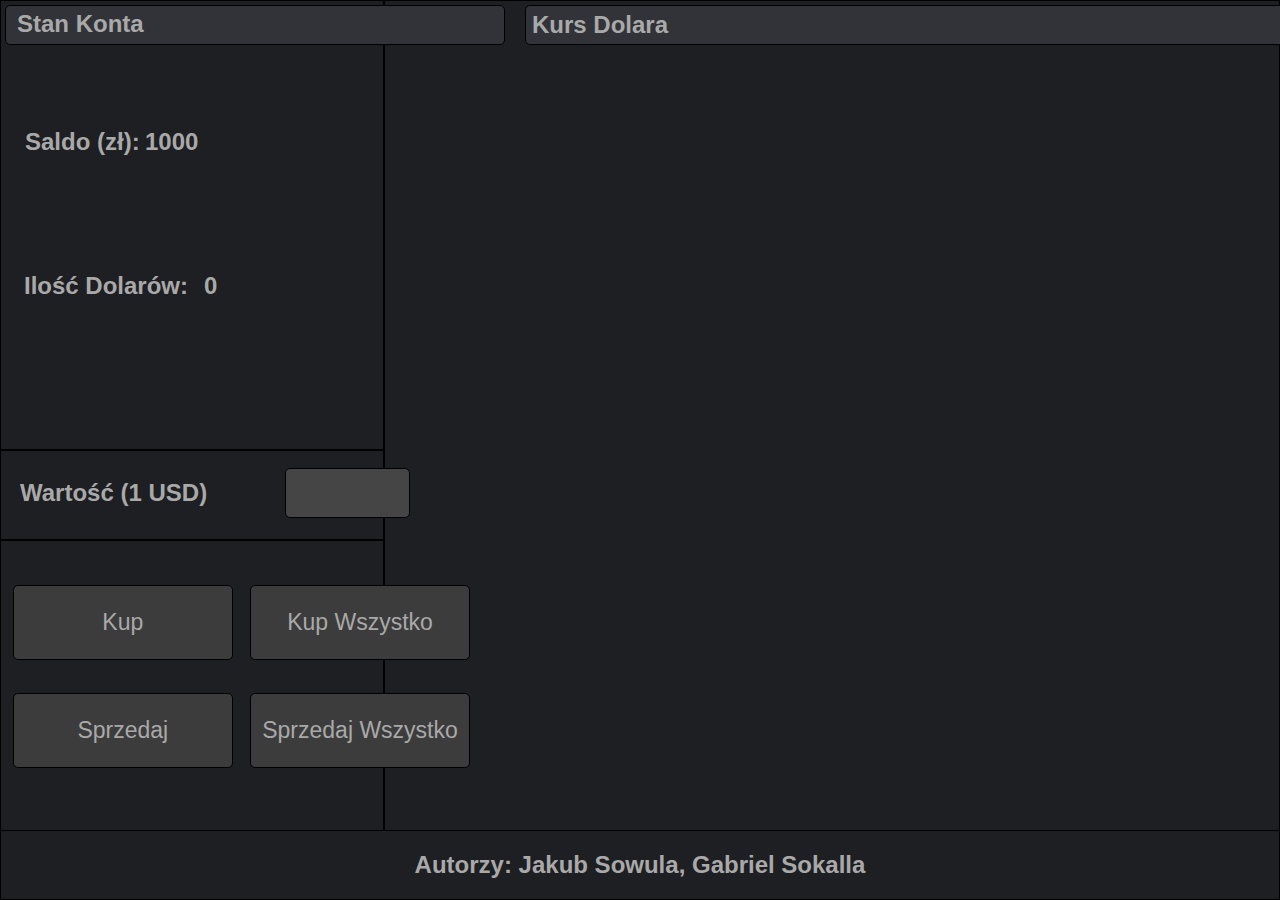
==== minigielda.html @ 3772ba65 "Add html, css" ====
<!DOCTYPE html>
<html lang="pl">
<head>
  <meta charset="UTF-8">
  <meta name="viewport" content="width=device-width, initial-scale=1.0">
  <link rel="stylesheet" href="styl.css">
  <script src="skrypt.js"></script>
  <title>minigiełda</title>
</head>
<body>
  <div id="kurs_waluty">
    <div id="okres_czasu">
      <h2 id="kurs_krypto">Kurs Dolara</h2>
      <canvas id="wykresCanvas" width="800" height="400"></canvas>
    </div>
    <form>
      <datalist id="select_crypto">
        <!-- Dynamically filled via JS -->
      </datalist>
    </form>
  </div>

  <div id="konto_wykres">
    <div id="wykres_konta"></div>
    <div id="okres_czasu1">
      <h2 id="wykres_h2">Stan Konta</h2>
      <h2 id="ilosc_saldo">Saldo (zł):<span id="wartosc_saldo">1000</span></h2>
      <h2 id="ilosc_krypto">Ilość Dolarów: <span id="ilosc_k">0</span></h2>
    </div>
  </div>

  <div id="krypto_pln">
    <h2 id="h2_1">Wartość (1 USD)</h2>
    <input type="text" id="przeliczanie" class="dark_input" readonly>
    <datalist id="krypto_wybierz">
      <!-- Dynamically filled via JS -->
    </datalist>


      

  </div>

  <div id="saldo">

      <div id="styl1"><button onclick="kup()">Kup</button></div>
      <div id="styl2"><button onclick="sprzedaj()">Sprzedaj</button></div>   
      <div id="styl3"><button onclick="kup_w()">Kup Wszystko</button></div>
      <div id="styl4"><button onclick="sprzedaj_w()">Sprzedaj Wszystko</button></div>

  </div>



  <div id="stopka"><h2>Autorzy: Jakub Sowula, Gabriel Sokalla</h2></div>
</body>
</html>
---- styl.css ----
*{
    box-sizing: border-box;
    color: darkgray;
}
h2,h3{
    font-family: 'Trebuchet MS', 'Lucida Sans Unicode', 'Lucida Grande', 'Lucida Sans', Arial, sans-serif;
}

body{
    width: 100vw;
     height: 100vh;
    margin: 0px;
}
#konto_wykres{
    width: 30%;
    height: 50%;
}
#krypto_pln{
    width: 30%;
    height: 10%;
}
#saldo{
    width: 30%;
    height: 37%;
}
#przyciski{
    width: 30%;
    height: 20%;
}
#kurs_waluty{
    float: right;
    width: 70%;
    height: 97%;
}
#stopka{
    position: absolute;
    bottom: 0%;
    width: 100%;
    float: left;
    text-align: center;
}
#konto_wykres, #krypto_pln, #saldo, #kurs_waluty, #stopka, #przyciski
{
    background-color: rgb(30,31,34);
    border: 1px solid black;
}
#input_crypto{
    position: absolute;
    top: 10%;
    right: 1%;
}
button {
    font-size: 23px;
    background-color: rgb(60,60,60);
    border: 1px solid black;
    border-radius: 5px;
    width: 220px;
    height: 75px;
}
button:hover{
    background: rgb(69, 69, 69);
    transition: 0.1s;
    cursor: pointer;
 }
 #przycisk{
    background-color:rgb(43,45,49);
    position: absolute;
    top: 6.2%;
    left: 36.96%;
    transform: translateX(-50%);
    width: 219px;
    height: 40px;
    font-size: 16px;
    text-align: center;
    border: 1px solid #000000;
    border-radius: 5px;

  }
  .dark_input{
    background-color: rgb(69,69,69);
    border: 1px solid black;
    float: left;
    border-radius: 5px;
     width: 210px;
     height: 30px;
  }
  #styl1, #styl2, #styl3, #styl4{
    position: absolute;
  }

#styl1{
    position: absolute;
    top: 65%;
    left: 1%;
}
#styl2{
    position: absolute;
    top: 77%;
    left: 1%;
}
#styl3{
    position: absolute;
    top: 65%;
    left: 250px;
}
#styl4{
    position: absolute;
    top: 77%;
    left: 250px;
}
#waluta{
    position: absolute;
    top: 53.5%;
    left: 140px;
    background-color: rgb(69,69,69);
    border: 1px solid black;
    float: left;
    border-radius: 5px;
}
#przeliczanie{
    position: absolute;
    top: 52%;
    left: 285px;
    width: 125px;
    height: 50px;
}

#na{
    position: absolute;
    top: 53.5%;
    left: 248px;
    width: 50px;
    height: 20px;
    text-align: c;
}
#krypto_wybierz{
    position: absolute;
    top: 53.5%;
    left: 302px;
    width: 50px;
    height: 20px;
}
#wynik{
    position: absolute;
    top: 53.5%;
    left: 355px;
    width: 50px;
    height: 20px;
}
#svg_tlo{
    background-color: rgb(60,60,60);
    position: absolute;
    top: 51.1%;
    left: 442px;
    transform: translateX(-50%);
    width: 65px;
    height: 60px;
    font-size: 16px;
    text-align: center;
    border: 1px solid #000000;
    border-radius: 5px;

}
#svg_tlo:hover{
    background-color: rgb(69,69,69);
}
#svg{
    position: absolute;
    top: 50.6%;
    left: 410px;
}
#svg:hover{
    display: none;
    cursor: pointer;
}
#wartosc_saldo{
    position: absolute;
    left: 120px;
}
#ilosc_saldo{
    position: absolute;
    top: 12%;
    left: 25px;
}
#ilosc_krypto{
    position: absolute;
    top: 28%;
    left: 24px;
}
#ilosc_k{
    position: absolute;
    left: 180px;
}
#okres_czasu{
    border: 1px solid black;
    background-color:rgb(49,51,56);
    position: absolute;
    border-radius: 5px;
    top: 5px;
    left: 525px;
    width: 1194px;
    height: 40px;
}
#czas_nazwa{
    position: absolute;
    top: -11px;
    right: 180px;
}
#przycisk_d, #przycisk_w, #przycisk_m,
#przycisk_y, #przycisk_all{
    position: absolute;
    top: 4px;
    width: 30px;
    height: 30px;
}

#przycisk_d{
    position: absolute;
    right: 145px;
}
#przycisk_w{
    position: absolute;
    right: 110px;
}
#przycisk_m{
    position: absolute;
    right: 75px;
}
#przycisk_y{
    position: absolute;
    right: 40px;
}
#przycisk_all{
    position: absolute;
    right: 5px;
}
#kurs_krypto{
    position: absolute;
    top: -15px;
    right: 1050px;
}
#wykres_konta{
    border: 1px solid black;
    background-color: rgb(49,51,56);
    position: absolute;
    border-radius: 5px;
    top: 5px;
    left: 5px;
    width: 500px;
    height: 40px;
}
#czas_nazwa1{
    position: absolute;
    top: -4px;
    left: 190px;
}
#przycisk_d1, #przycisk_w1, #przycisk_m1,
#przycisk_y1, #przycisk_all1{
    position: absolute;
    top: 10px;
    width: 30px;
    height: 30px;
}
#przycisk_d1{
    position: absolute;
    left: 303px;
}
#przycisk_w1{
    position: absolute;
    left: 338px;
}
#przycisk_m1{
    position: absolute;
    left: 373px;
}
#przycisk_y1{
    position: absolute;
    left: 408px;
}
#przycisk_all1{
    position: absolute;
    left: 443px;
}
#wykres_h2{
    position: absolute;
    top: -10px;
    left: 17px;
}
#h2_1{
    position: absolute;
    top: 51%;
    left: 20px;
}
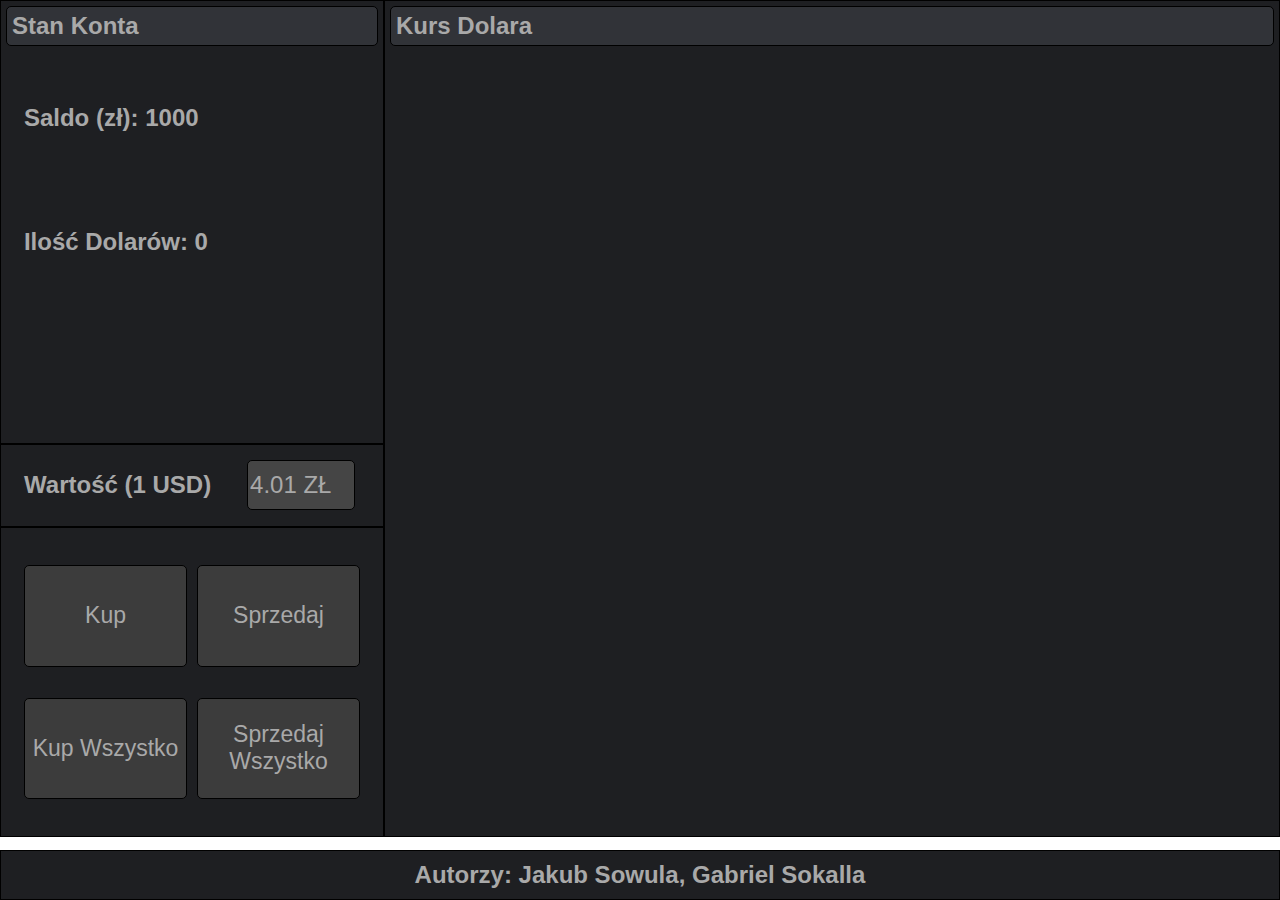
==== commit aff90f05: "Do fluffin' half the work and make the code readable for once" ====
--- a/minigielda.html
+++ b/minigielda.html
@@ -8,50 +8,65 @@
   <title>minigiełda</title>
 </head>
 <body>
-  <div id="kurs_waluty">
-    <div id="okres_czasu">
-      <h2 id="kurs_krypto">Kurs Dolara</h2>
-      <canvas id="wykresCanvas" width="800" height="400"></canvas>
+  <div id="main">
+    <div id="graphValueUSD">
+      <h2 class="titleBar">Kurs Dolara</h2>
+      <div id="wykresCanvas"></div>
     </div>
-    <form>
-      <datalist id="select_crypto">
-        <!-- Dynamically filled via JS -->
-      </datalist>
-    </form>
-  </div>
+    <div id="leftBlock">
 
-  <div id="konto_wykres">
-    <div id="wykres_konta"></div>
-    <div id="okres_czasu1">
-      <h2 id="wykres_h2">Stan Konta</h2>
-      <h2 id="ilosc_saldo">Saldo (zł):<span id="wartosc_saldo">1000</span></h2>
-      <h2 id="ilosc_krypto">Ilość Dolarów: <span id="ilosc_k">0</span></h2>
-    </div>
-  </div>
+      <div id="userInfo">
+        <h2 class="titleBar">Stan Konta</h2>
+        <h2 class="saldo">Saldo (zł): <span id="numSaldoPLN">1000</span></h2>
+        <h2 class="saldo">Ilość Dolarów: <span id="numSaldoUSD">0</span></h2>
+      </div>
 
-  <div id="krypto_pln">
-    <h2 id="h2_1">Wartość (1 USD)</h2>
-    <input type="text" id="przeliczanie" class="dark_input" readonly>
-    <datalist id="krypto_wybierz">
-      <!-- Dynamically filled via JS -->
-    </datalist>
+      <div id="valueUSD">
+        <h2 id="h2_1">Wartość (1 USD)</h2>
+        <input type="text" id="convertedPrice" class="dark_input" readonly>
+      </div>
+    
+
+        <div id="actionMenu">
+            <button class="userButton" onclick="kup()">Kup</button>
+            <button class="userButton" onclick="sprzedaj()">Sprzedaj</button>
+            <button class="userButton" onclick="kup_w()">Kup Wszystko</button>
+            <button class="userButton" onclick="sprzedaj_w()">Sprzedaj Wszystko</button>
+        </div>
 
 
-      
-
-  </div>
-
-  <div id="saldo">
-
-      <div id="styl1"><button onclick="kup()">Kup</button></div>
-      <div id="styl2"><button onclick="sprzedaj()">Sprzedaj</button></div>   
-      <div id="styl3"><button onclick="kup_w()">Kup Wszystko</button></div>
-      <div id="styl4"><button onclick="sprzedaj_w()">Sprzedaj Wszystko</button></div>
-
+    </div>
   </div>
 
 
 
-  <div id="stopka"><h2>Autorzy: Jakub Sowula, Gabriel Sokalla</h2></div>
+  <div id="footer"><h2>Autorzy: Jakub Sowula, Gabriel Sokalla</h2></div>
+<script src="https://cdn.plot.ly/plotly-2.35.2.min.js" charset="utf-8"></script>
+<script>
+     var graph = document.getElementById("wykresCanvas");
+    var xArr = [];
+    var yArr = [];
+    for(let i=0; i<52;i++){
+        xArr[i]=i;
+    }
+    var plotExists=0;
+    function shift() {
+        for(let i=51;i>0;i--){
+            yArr[i]=yArr[i-1]
+        }
+        yArr[0] = kurs_dola;
+    }
+    function display() {
+        if(plotExists==0) {
+            plotExists=1;
+            Plotly.newPlot(graph, [{x: xArr, y: yArr, mode:"lines", type:"scatter", line: {width:4}}], {xaxis: {title:"Tydzień", autorange:"reversed"}, yaxis: {title:"Kurs"}, title:"USD-PLN", paper_bgcolor: "rgba(0,0,0,0)", plot_bgcolor: "rgba(0,0,0,0)", font: {color: "rgb(169, 169, 169)"}, colorway: ["#c10061"]}); //#dcaa00
+        } else {
+            Plotly.redraw(graph);
+        }
+        shift();
+    }
+
+    //window.setInterval(display, 2000);
+</script>
 </body>
 </html>
--- a/styl.css
+++ b/styl.css
@@ -6,76 +6,73 @@
     font-family: 'Trebuchet MS', 'Lucida Sans Unicode', 'Lucida Grande', 'Lucida Sans', Arial, sans-serif;
 }
 
-body{
+body,html,#main{
     width: 100vw;
-     height: 100vh;
+    height: 100vh;
     margin: 0px;
 }
-#konto_wykres{
-    width: 30%;
-    height: 50%;
+
+body {
+    display: inline;
+    flex-direction: row;
 }
-#krypto_pln{
-    width: 30%;
+
+#main {
+    height: 93vh;
+}
+
+#leftBlock {
+    height: 100%;
+    width: 30vw;
+}
+
+#userInfo{
+    width: 100%;
+    height: 53%;
+}
+#valueUSD{
+    display: flex;
+    flex-direction: row;
+    flex-wrap: nowrap;
+    align-items: center;
+    gap: 10%;
+    padding-left: 6%;
+    width: 100%;
     height: 10%;
 }
-#saldo{
-    width: 30%;
-    height: 37%;
-}
-#przyciski{
-    width: 30%;
-    height: 20%;
-}
-#kurs_waluty{
+#graphValueUSD{
+    display: flex;
+    flex-direction: column;
     float: right;
     width: 70%;
-    height: 97%;
+    height: 100%;
 }
-#stopka{
-    position: absolute;
-    bottom: 0%;
+#footer{
+    display: flex;
+    position: fixed;
+    bottom: 0;
     width: 100%;
-    float: left;
+    height: 50px;
     text-align: center;
+    align-items: center;
+    justify-content: center;
 }
-#konto_wykres, #krypto_pln, #saldo, #kurs_waluty, #stopka, #przyciski
+#userInfo, #valueUSD, #actionMenu, #graphValueUSD, #footer
 {
     background-color: rgb(30,31,34);
     border: 1px solid black;
-}
-#input_crypto{
-    position: absolute;
-    top: 10%;
-    right: 1%;
 }
 button {
     font-size: 23px;
     background-color: rgb(60,60,60);
     border: 1px solid black;
     border-radius: 5px;
-    width: 220px;
-    height: 75px;
 }
 button:hover{
     background: rgb(69, 69, 69);
     transition: 0.1s;
     cursor: pointer;
  }
- #przycisk{
-    background-color:rgb(43,45,49);
-    position: absolute;
-    top: 6.2%;
-    left: 36.96%;
-    transform: translateX(-50%);
-    width: 219px;
-    height: 40px;
-    font-size: 16px;
-    text-align: center;
-    border: 1px solid #000000;
-    border-radius: 5px;
-
-  }
   .dark_input{
     background-color: rgb(69,69,69);
     border: 1px solid black;
@@ -84,210 +81,37 @@
      width: 210px;
      height: 30px;
   }
-  #styl1, #styl2, #styl3, #styl4{
-    position: absolute;
+  #actionMenu{
+    display: grid;
+    grid-template-columns: 1fr 1fr;
+    grid-template-rows: 33% 33%;
+    padding-top: auto;
+    padding-bottom: auto;
+    padding-left: 6%;
+    padding-right: 6%;
+    gap: 10% 10px;
+    height: 37%;
+    width: 100%;
+    justify-content: center;
+    align-content: center;
   }
-
-#styl1{
-    position: absolute;
-    top: 65%;
-    left: 1%;
+#convertedPrice{
+    width: 30%;
+    height: 50px;
+    margin-right: 6%;
 }
-#styl2{
-    position: absolute;
-    top: 77%;
-    left: 1%;
+.saldo{
+    padding: 10% 6%;
 }
-#styl3{
-    position: absolute;
-    top: 65%;
-    left: 250px;
+#wykresCanvas {
+    width: 100%;
+    height: 100%;
 }
-#styl4{
-    position: absolute;
-    top: 77%;
-    left: 250px;
-}
-#waluta{
-    position: absolute;
-    top: 53.5%;
-    left: 140px;
-    background-color: rgb(69,69,69);
-    border: 1px solid black;
-    float: left;
+.titleBar{
+    width: 1fr;
+    padding: 5px;
+    margin: 5px;
     border-radius: 5px;
-}
-#przeliczanie{
-    position: absolute;
-    top: 52%;
-    left: 285px;
-    width: 125px;
-    height: 50px;
-}
-
-#na{
-    position: absolute;
-    top: 53.5%;
-    left: 248px;
-    width: 50px;
-    height: 20px;
-    text-align: c;
-}
-#krypto_wybierz{
-    position: absolute;
-    top: 53.5%;
-    left: 302px;
-    width: 50px;
-    height: 20px;
-}
-#wynik{
-    position: absolute;
-    top: 53.5%;
-    left: 355px;
-    width: 50px;
-    height: 20px;
-}
-#svg_tlo{
-    background-color: rgb(60,60,60);
-    position: absolute;
-    top: 51.1%;
-    left: 442px;
-    transform: translateX(-50%);
-    width: 65px;
-    height: 60px;
-    font-size: 16px;
-    text-align: center;
-    border: 1px solid #000000;
-    border-radius: 5px;
-
-}
-#svg_tlo:hover{
-    background-color: rgb(69,69,69);
-}
-#svg{
-    position: absolute;
-    top: 50.6%;
-    left: 410px;
-}
-#svg:hover{
-    display: none;
-    cursor: pointer;
-}
-#wartosc_saldo{
-    position: absolute;
-    left: 120px;
-}
-#ilosc_saldo{
-    position: absolute;
-    top: 12%;
-    left: 25px;
-}
-#ilosc_krypto{
-    position: absolute;
-    top: 28%;
-    left: 24px;
-}
-#ilosc_k{
-    position: absolute;
-    left: 180px;
-}
-#okres_czasu{
-    border: 1px solid black;
-    background-color:rgb(49,51,56);
-    position: absolute;
-    border-radius: 5px;
-    top: 5px;
-    left: 525px;
-    width: 1194px;
-    height: 40px;
-}
-#czas_nazwa{
-    position: absolute;
-    top: -11px;
-    right: 180px;
-}
-#przycisk_d, #przycisk_w, #przycisk_m,
-#przycisk_y, #przycisk_all{
-    position: absolute;
-    top: 4px;
-    width: 30px;
-    height: 30px;
-}
-
-#przycisk_d{
-    position: absolute;
-    right: 145px;
-}
-#przycisk_w{
-    position: absolute;
-    right: 110px;
-}
-#przycisk_m{
-    position: absolute;
-    right: 75px;
-}
-#przycisk_y{
-    position: absolute;
-    right: 40px;
-}
-#przycisk_all{
-    position: absolute;
-    right: 5px;
-}
-#kurs_krypto{
-    position: absolute;
-    top: -15px;
-    right: 1050px;
-}
-#wykres_konta{
     border: 1px solid black;
     background-color: rgb(49,51,56);
-    position: absolute;
-    border-radius: 5px;
-    top: 5px;
-    left: 5px;
-    width: 500px;
-    height: 40px;
-}
-#czas_nazwa1{
-    position: absolute;
-    top: -4px;
-    left: 190px;
-}
-#przycisk_d1, #przycisk_w1, #przycisk_m1,
-#przycisk_y1, #przycisk_all1{
-    position: absolute;
-    top: 10px;
-    width: 30px;
-    height: 30px;
-}
-#przycisk_d1{
-    position: absolute;
-    left: 303px;
-}
-#przycisk_w1{
-    position: absolute;
-    left: 338px;
-}
-#przycisk_m1{
-    position: absolute;
-    left: 373px;
-}
-#przycisk_y1{
-    position: absolute;
-    left: 408px;
-}
-#przycisk_all1{
-    position: absolute;
-    left: 443px;
-}
-#wykres_h2{
-    position: absolute;
-    top: -10px;
-    left: 17px;
-}
-#h2_1{
-    position: absolute;
-    top: 51%;
-    left: 20px;
 }